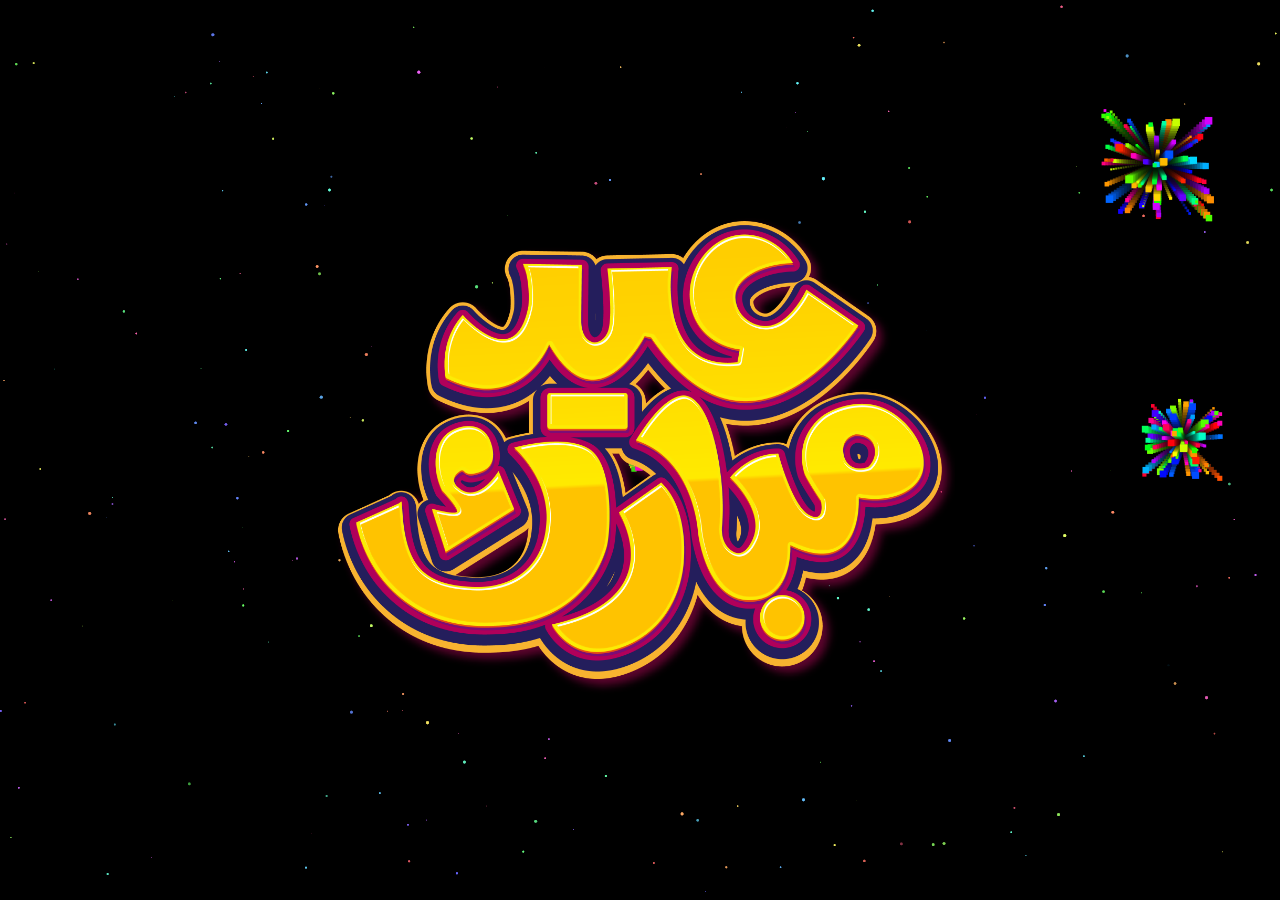
==== index.html @ 15044229 "Add files via upload" ====
<!DOCTYPE html>
<html lang="ar">
<head>
<meta charset="UTF-8">
<title>Festival Effect</title>

<style>
body{
    margin:0;
    background:black;
    overflow:hidden;
}

/* canvas */
canvas{
    position:absolute;
    top:0;
    left:0;
}

/* image */
.fadeImage{
    position:absolute;
    top:50%;
    left:50%;
    transform:translate(-50%,-50%) scale(0.8);

    max-width:70vw;
    max-height:70vh;
    width:auto;
    height:auto;

    opacity:0;
    filter:blur(20px);
    animation:fadeImage 3s ease forwards;
    animation-delay:3s;
}

@keyframes fadeImage{
    to{
        opacity:1;
        filter:blur(0);
        transform:translate(-50%,-50%) scale(1);
    }
}
</style>
</head>

<body>

<canvas id="canvas"></canvas>

<img src="image.PNG" class="fadeImage">

<script>
const canvas=document.getElementById("canvas");
const ctx=canvas.getContext("2d");

canvas.width=window.innerWidth;
canvas.height=window.innerHeight;

/* ⭐ STARS (الخلفية) */
let stars=[];
for(let i=0;i<250;i++){
    stars.push({
        x:Math.random()*canvas.width,
        y:Math.random()*canvas.height,
        size:Math.random()*1.5,
        alpha:Math.random(),
        speed:Math.random()*0.02,
        hue:Math.random()*360
    });
}

/* 🎉 CONFETTI */
let particles=[];

function createExplosion(x,y){
    for(let i=0;i<80;i++){
        particles.push({
            x:x,
            y:y,
            size:Math.random()*6+2,
            speedX:(Math.random()-0.5)*6,
            speedY:(Math.random()-0.5)*6,
            color:`hsl(${Math.random()*360},100%,50%)`,
            life:100
        });
    }
}

/* انفجارات */
setInterval(()=>{
    createExplosion(
        Math.random()*canvas.width,
        Math.random()*canvas.height/2
    );
},500);

function animate(){
    ctx.fillStyle="rgba(0,0,0,0.2)";
    ctx.fillRect(0,0,canvas.width,canvas.height);

    /* ⭐ رسم النجوم */
    stars.forEach(star=>{
        star.alpha += star.speed;
        if(star.alpha <= 0 || star.alpha >= 1){
            star.speed *= -1;
        }

        star.hue += 0.2;

        ctx.beginPath();
        ctx.arc(star.x,star.y,star.size,0,Math.PI*2);
        ctx.fillStyle=`hsla(${star.hue},100%,70%,${star.alpha})`;
        ctx.fill();
    });

    /* 🎉 الكونفيتي */
    particles.forEach((p,index)=>{
        p.x+=p.speedX;
        p.y+=p.speedY;
        p.life--;

        ctx.beginPath();
        ctx.fillStyle=p.color;
        ctx.fillRect(p.x,p.y,p.size,p.size);

        if(p.life<=0){
            particles.splice(index,1);
        }
    });

    requestAnimationFrame(animate);
}

animate();
</script>

</body>
</html>
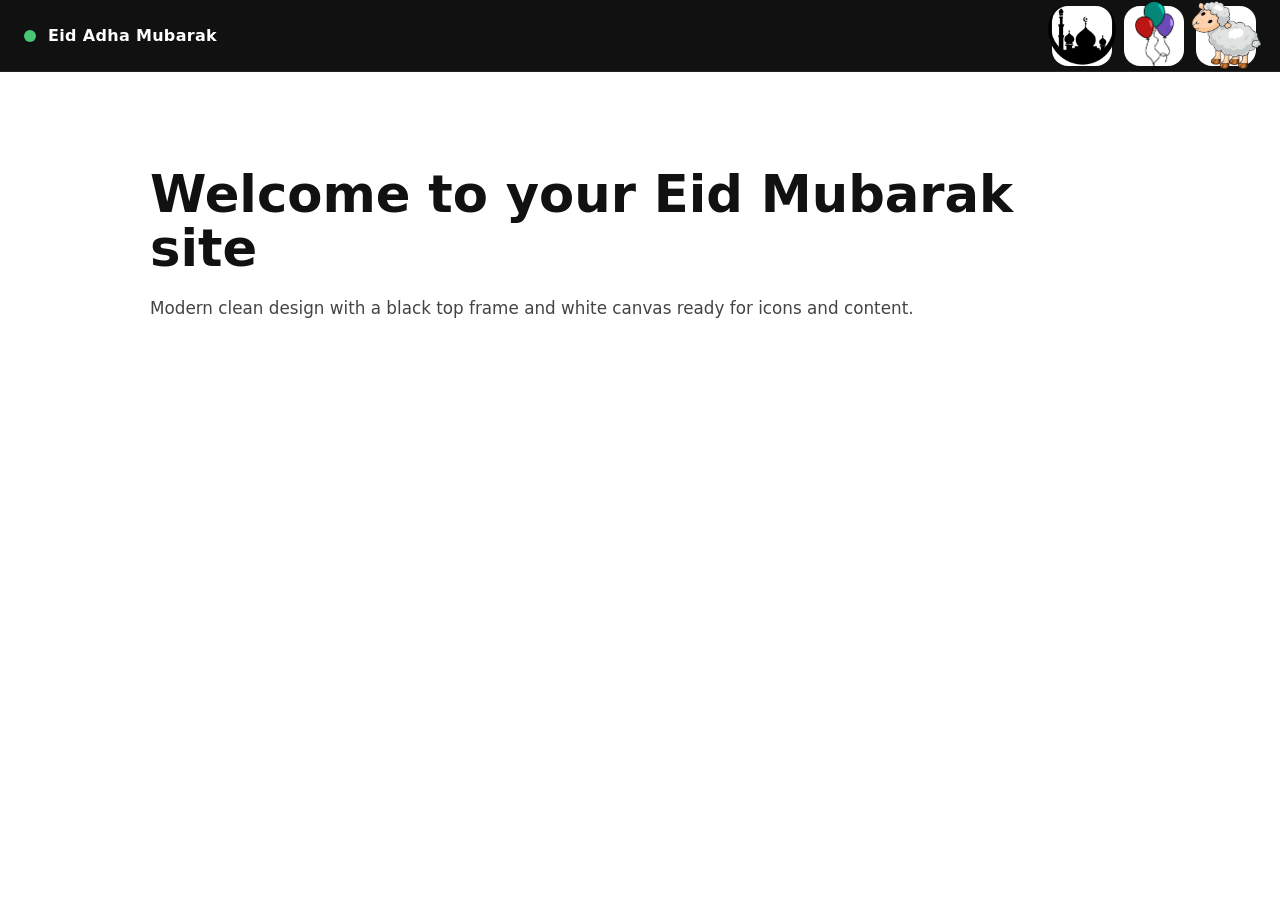
==== commit bf9a0c08: "Add files via upload" ====
--- a/index.html
+++ b/index.html
@@ -1,141 +1,35 @@
 <!DOCTYPE html>
-<html lang="ar">
+<html lang="en">
 <head>
-<meta charset="UTF-8">
-<title>Festival Effect</title>
-
-<style>
-body{
-    margin:0;
-    background:black;
-    overflow:hidden;
-}
-
-/* canvas */
-canvas{
-    position:absolute;
-    top:0;
-    left:0;
-}
-
-/* image */
-.fadeImage{
-    position:absolute;
-    top:50%;
-    left:50%;
-    transform:translate(-50%,-50%) scale(0.8);
-
-    max-width:70vw;
-    max-height:70vh;
-    width:auto;
-    height:auto;
-
-    opacity:0;
-    filter:blur(20px);
-    animation:fadeImage 3s ease forwards;
-    animation-delay:3s;
-}
-
-@keyframes fadeImage{
-    to{
-        opacity:1;
-        filter:blur(0);
-        transform:translate(-50%,-50%) scale(1);
-    }
-}
-</style>
+  <meta charset="UTF-8" />
+  <meta name="viewport" content="width=device-width, initial-scale=1.0" />
+  <title>Eid Mubarak Landing</title>
+  <link rel="stylesheet" href="styles.css" />
 </head>
-
 <body>
-
-<canvas id="canvas"></canvas>
-
-<img src="image.PNG" class="fadeImage">
-
-<script>
-const canvas=document.getElementById("canvas");
-const ctx=canvas.getContext("2d");
-
-canvas.width=window.innerWidth;
-canvas.height=window.innerHeight;
-
-/* ⭐ STARS (الخلفية) */
-let stars=[];
-for(let i=0;i<250;i++){
-    stars.push({
-        x:Math.random()*canvas.width,
-        y:Math.random()*canvas.height,
-        size:Math.random()*1.5,
-        alpha:Math.random(),
-        speed:Math.random()*0.02,
-        hue:Math.random()*360
-    });
-}
-
-/* 🎉 CONFETTI */
-let particles=[];
-
-function createExplosion(x,y){
-    for(let i=0;i<80;i++){
-        particles.push({
-            x:x,
-            y:y,
-            size:Math.random()*6+2,
-            speedX:(Math.random()-0.5)*6,
-            speedY:(Math.random()-0.5)*6,
-            color:`hsl(${Math.random()*360},100%,50%)`,
-            life:100
-        });
-    }
-}
-
-/* انفجارات */
-setInterval(()=>{
-    createExplosion(
-        Math.random()*canvas.width,
-        Math.random()*canvas.height/2
-    );
-},500);
-
-function animate(){
-    ctx.fillStyle="rgba(0,0,0,0.2)";
-    ctx.fillRect(0,0,canvas.width,canvas.height);
-
-    /* ⭐ رسم النجوم */
-    stars.forEach(star=>{
-        star.alpha += star.speed;
-        if(star.alpha <= 0 || star.alpha >= 1){
-            star.speed *= -1;
-        }
-
-        star.hue += 0.2;
-
-        ctx.beginPath();
-        ctx.arc(star.x,star.y,star.size,0,Math.PI*2);
-        ctx.fillStyle=`hsla(${star.hue},100%,70%,${star.alpha})`;
-        ctx.fill();
-    });
-
-    /* 🎉 الكونفيتي */
-    particles.forEach((p,index)=>{
-        p.x+=p.speedX;
-        p.y+=p.speedY;
-        p.life--;
-
-        ctx.beginPath();
-        ctx.fillStyle=p.color;
-        ctx.fillRect(p.x,p.y,p.size,p.size);
-
-        if(p.life<=0){
-            particles.splice(index,1);
-        }
-    });
-
-    requestAnimationFrame(animate);
-}
-
-animate();
-</script>
-
+  <header class="top-frame">
+    <div class="brand">
+      <span class="brand-dot"></span>
+      <span class="brand-name">Eid Adha Mubarak</span>
+    </div>
+    <nav class="icon-bar">
+      <a href="mosque.html" class="icon-slot" aria-label="Mosque page">
+        <img src="mosque2.png" alt="Mosque icon" />
+      </a>
+      <a href="balloons.html" class="icon-slot" aria-label="Balloons page">
+        <img src="balloons2.png" alt="Balloons icon" />
+      </a>
+      <a href="Sheep.html" class="icon-slot" aria-label="Sheep page">
+        <img src="sheep-3dya.webp" alt="Sheep icon" />
+      </a>
+    </nav>
+  </header>
+  <main class="page-content">
+    <section class="hero">
+      <h1>Welcome to your Eid Mubarak site</h1>
+      <p>Modern clean design with a black top frame and white canvas ready for icons and content.</p>
+    </section>
+  </main>
+  <script src="script.js"></script>
 </body>
-</html>+</html>
--- a/styles.css
+++ b/styles.css
@@ -0,0 +1,450 @@
+:root {
+  /* change this single value to move the reveal button (and sheep footer) vertically */
+  --sheep-footer-bottom: 24px; /* e.g. 24px (near bottom) or 120px (higher) */
+  /* change this single value to raise/lower only the reveal button (negative to raise) */
+  --reveal-button-raise: -20px; /* e.g. -40px */
+  color-scheme: light;
+  font-family: Inter, system-ui, -apple-system, BlinkMacSystemFont, 'Segoe UI', sans-serif;
+  background-color: #ffffff;
+  color: #111111;
+}
+
+* {
+  box-sizing: border-box;
+}
+
+body {
+  margin: 0;
+  min-height: 100vh;
+  background: #ffffff;
+}
+
+.top-frame {
+  position: sticky;
+  top: 0;
+  width: 100%;
+  background: #111111;
+  color: #ffffff;
+  display: flex;
+  align-items: center;
+  justify-content: space-between;
+  padding: 0 24px;
+  height: 72px;
+  border-bottom: 1px solid rgba(255,255,255,0.08);
+  z-index: 10;
+}
+
+.brand {
+  display: flex;
+  align-items: center;
+  gap: 12px;
+}
+
+.brand-dot {
+  width: 12px;
+  height: 12px;
+  background: #48c774;
+  border-radius: 50%;
+}
+
+.brand-name {
+  font-weight: 700;
+  letter-spacing: 0.02em;
+  font-size: 1rem;
+}
+
+.icon-bar {
+  display: flex;
+  align-items: center;
+  gap: 12px;
+}
+
+.icon-slot {
+  width: 60px;
+  height: 60px;
+  display: flex;
+  align-items: center;
+  justify-content: center;
+  border: 1px solid rgba(255,255,255,0.25);
+  border-radius: 16px;
+  background: rgb(255, 255, 255);
+  transition: transform 0.24s ease, background 0.24s ease;
+  text-decoration: none;
+}
+
+.icon-slot:hover {
+  transform: translateY(-2px);
+  background: rgba(255,255,255,0.14);
+}
+
+.icon-slot.active {
+  background: rgba(255,255,255,0.24);
+  border-color: rgba(255,255,255,0.45);
+}
+
+.icon-slot img {
+  width: 70px;
+  height: 70px;
+  object-fit: contain;
+}
+
+.page-content {
+  padding: 48px 24px;
+}
+
+.hero {
+  max-width: 980px;
+  margin: 0 auto;
+  padding: 48px 0;
+}
+
+.hero h1 {
+  margin: 0 0 18px;
+  font-size: clamp(2.2rem, 4vw, 4rem);
+  line-height: 1.05;
+}
+
+.hero p {
+  margin: 0;
+  font-size: 1.05rem;
+  line-height: 1.75;
+  color: #444;
+}
+
+/* Eid image container (centered, inline, pop animation) */
+.eid-container {
+  position: fixed;
+  inset: 0;
+  display: flex;
+  flex-direction: column;
+  align-items: center;
+  justify-content: center;
+  gap: 16px;
+  pointer-events: none;
+  z-index: 999;
+}
+.eid-image {
+  width: min(60vw, 520px);
+  max-height: 70vh;
+  object-fit: contain;
+  border-radius: 8px;
+  transform: scale(0.82);
+  opacity: 0;
+  transition: transform 2000ms cubic-bezier(.2,.9,.25,1), opacity 1600ms ease;
+}
+.eid-image.pop {
+  transform: scale(1);
+  opacity: 1;
+}
+.eid-caption {
+  max-width: min(60vw, 520px);
+  color: #000;
+  font-family: 'Segoe UI', Tahoma, Geneva, Verdana, sans-serif;
+  font-size: clamp(1rem, 1.6vw, 1.4rem);
+  text-align: center;
+  line-height: 1.5;
+  z-index: 1000;
+  pointer-events: none;
+  opacity: 0;
+  transition: opacity 260ms ease;
+  white-space: pre-wrap;
+}
+.eid-caption.visible {
+  opacity: 1;
+}
+
+.balloon-stage {
+  position: fixed;
+  inset: 0;
+  overflow: hidden;
+  pointer-events: none;
+  z-index: 2;
+}
+.spot-layer {
+  position: fixed;
+  inset: 0;
+  overflow: hidden;
+  pointer-events: none;
+  z-index: 1; /* just above background */
+}
+.balloon {
+  position: absolute;
+  bottom: -120px;
+  width: 72px;
+  height: 98px;
+  pointer-events: auto;
+  cursor: pointer;
+  display: flex;
+  align-items: flex-end;
+  justify-content: center;
+  transform-origin: center bottom;
+  transition: transform 360ms cubic-bezier(0.34, 1.56, 0.64, 1), opacity 260ms ease;
+}
+.balloon img {
+  display: block;
+  width: 100%;
+  height: auto;
+  object-fit: contain;
+}
+.balloon::before {
+  content: '';
+  position: absolute;
+  left: 50%;
+  bottom: -30px;
+  width: 3px;
+  height: 34px;
+  background: linear-gradient(90deg, rgba(0,0,0,0.14), rgba(0,0,0,0.04), rgba(0,0,0,0.14));
+  transform: translateX(-50%);
+  border-radius: 2px;
+}
+.color-spot {
+  position: absolute;
+  pointer-events: none;
+  transform: translate(-50%, -50%) scale(0.92);
+  opacity: 0;
+  transition: opacity 240ms ease, transform 360ms ease;
+  border-radius: 50%;
+  box-shadow: inset 0 0 08px rgba(255,255,255,0.18), 0 4px 18px rgba(0,0,0,0.12);
+  clip-path: polygon(
+    2% 37%, 8% 31%, 14% 36%, 20% 30%, 26% 34%, 32% 27%, 38% 33%, 44% 25%, 50% 31%, 56% 24%,
+    62% 29%, 68% 21%, 74% 27%, 80% 18%, 86% 24%, 92% 16%, 98% 22%, 100% 44%, 95% 58%, 90% 65%,
+    85% 69%, 80% 72%, 75% 75%, 70% 77%, 65% 80%, 60% 82%, 55% 84%, 50% 86%, 45% 85%, 40% 87%,
+    35% 86%, 30% 88%, 25% 86%, 20% 90%, 15% 88%, 10% 92%, 5% 88%, 0% 82%
+  );
+}
+.color-spot.visible {
+  opacity: 0.88;
+  transform: translate(-50%, -50%) scale(1);
+}
+.color-spot-img {
+  position: absolute;
+  pointer-events: none;
+  transform: translate(-50%, -50%);
+  z-index: 1;
+  opacity: 1;
+  filter: drop-shadow(0 6px 14px rgba(0,0,0,0.12));
+  max-width: 220px;
+  width: auto;
+  height: auto;
+}
+.balloon.splat {
+  animation-name: balloon-splat;
+  animation-duration: 520ms;
+  animation-timing-function: cubic-bezier(0.25, 0.46, 0.45, 0.94);
+  animation-fill-mode: forwards;
+}
+.balloon-rise {
+  animation-name: balloon-rise;
+  animation-timing-function: ease-out;
+  animation-fill-mode: forwards;
+}
+@keyframes balloon-rise {
+  0% { transform: translateY(0) rotate(0deg); opacity: 0; }
+  10% { opacity: 1; }
+  100% { transform: translateY(-115vh) rotate(32deg); opacity: 0.1; }
+}
+@keyframes balloon-splat {
+  0% { transform: translateY(0) scale(1) rotate(0deg); }
+  100% { transform: translateY(-8px) scale(1.2) rotate(8deg); opacity: 0; }
+}
+
+@media (max-width: 720px) {
+  .top-frame {
+    flex-direction: column;
+    height: auto;
+    gap: 12px;
+    padding: 16px;
+    align-items: flex-start;
+  }
+
+  .icon-bar {
+    width: 100%;
+    justify-content: space-between;
+  }
+
+  .icon-slot {
+    flex: 1;
+  }
+}
+
+/* Sheep footer + reveal button */
+.sheep-footer {
+  position: fixed;
+  left: 0;
+  right: 0;
+  bottom: var(--sheep-footer-bottom);
+  display: flex;
+  flex-direction: column;
+  align-items: center;
+  gap: 10px;
+  z-index: 50;
+  pointer-events: auto;
+}
+
+/* allow moving only the reveal button without shifting the sheep images */
+.sheep-footer .reveal-button {
+  transform: translateY(var(--reveal-button-raise));
+  transition: transform 200ms ease;
+  z-index: 55;
+}
+.sheep-row {
+  display: flex;
+  gap: 28px;
+  align-items: flex-end;
+  justify-content: center;
+}
+.sheep-item {
+  display: flex;
+  flex-direction: column;
+  align-items: center;
+  gap: 8px;
+}
+.sheep-img {
+  width: 110px;
+  height: auto;
+  transform-origin: center bottom;
+  animation: sheep-pop 1200ms ease-in-out infinite alternate;
+  filter: drop-shadow(0 8px 18px rgba(0,0,0,0.12));
+}
+@keyframes sheep-pop {
+  0% { transform: translateY(0) scale(1); }
+  100% { transform: translateY(-12px) scale(1.06); }
+}
+.reveal-button {
+  pointer-events: auto;
+  background: linear-gradient(90deg,#ffb6c1,#ffd166);
+  border: none;
+  padding: 10px 18px;
+  border-radius: 999px;
+  font-weight: 700;
+  box-shadow: 0 6px 18px rgba(0,0,0,0.12);
+  cursor: pointer;
+}
+
+/* top-right balance framed like the button */
+.balance {
+  position: fixed;
+  top: 135px;
+  right: 12px;
+  z-index: 60;
+  pointer-events: auto;
+}
+
+/* score box for Balloons page (top-right like balance) */
+.score-box {
+  position: fixed;
+  top: 135px;
+  right: 12px;
+  z-index: 60;
+  pointer-events: auto;
+}
+
+/* click on ballons instruction text (lower part of page) */
+.balloons-instruction {
+  position: fixed;
+  left: 50%;
+  bottom: 28px;
+  transform: translateX(-50%);
+  font-size: clamp(1rem, 2vw, 1.3rem);
+  font-weight: 600;
+  color: #111;
+  text-align: center;
+  z-index: 45;
+  pointer-events: none;
+  opacity: 0.9;
+  white-space: nowrap;
+}
+/* Eid saeed greeting text (center of page) */
+.eid-saeed-text {
+  position: fixed;
+  top: 50%;
+  left: 50%;
+  transform: translate(-50%, -50%);
+  font-size: clamp(1.6rem, 3.5vw, 2.4rem);
+  font-weight: 700;
+  color: #111;
+  text-align: center;
+  z-index: 40;
+  pointer-events: none;
+  opacity: 1;
+  transition: opacity 360ms ease, transform 360ms ease;
+  white-space: nowrap;
+}
+.eid-saeed-text.hidden {
+  opacity: 0;
+  transform: translate(-50%, -50%) scale(0.94);
+  pointer-events: none;
+}
+/* Dollars overlay (pop-in like eid) */
+.dollars-overlay {
+  position: fixed;
+  inset: 0;
+  display: flex;
+  flex-direction: column;
+  align-items: center;
+  justify-content: center;
+  gap: 12px;
+  z-index: 1005;
+  pointer-events: none;
+}
+.dollars-image {
+  width: min(100vw, 700px);
+  max-height: 60vh;
+  object-fit: contain;
+  border-radius: 8px;
+  transform: scale(0.88);
+  opacity: 0;
+  transition: transform 800ms cubic-bezier(.2,.9,.25,1), opacity 560ms ease;
+}
+.dollars-image.pop { transform: scale(1); opacity: 1; }
+.dollars-caption {
+  color: #000;
+  font-weight: 500;
+  font-size: clamp(0.8rem, 1.2vw, 1.05rem);
+  opacity: 0;
+  transform: translateY(6px);
+  transition: opacity 260ms ease, transform 360ms ease;
+}
+.dollars-caption.visible { opacity: 1; transform: translateY(0); }
+
+/* caption lines styling */
+.dollars-main {
+  display: block;
+  font-size: clamp(1.1rem, 2.2vw, 1.6rem);
+  font-weight: 800;
+  line-height: 1.05;
+}
+.dollars-sub {
+  display: block;
+  font-size: clamp(0.9rem, 1.2vw, 1.05rem);
+  font-weight: 600;
+  margin-top: 6px;
+  color: #333;
+}
+
+/* dollars overlay close button */
+.dollars-close {
+  position: absolute;
+  top: 200px;
+  right: 12px;
+  width: 20px;
+  height: 20px;
+  border-radius: 50%;
+  background: rgba(0,0,0,0.6);
+  color: #fff;
+  display: flex;
+  align-items: center;
+  justify-content: center;
+  font-weight: 700;
+  cursor: pointer;
+  pointer-events: auto;
+}
+
+/* animate balance change */
+.balance {
+  transition: transform 260ms cubic-bezier(.2,.9,.25,1), background 240ms ease;
+}
+.balance.updated {
+  transform: translateY(-6px) scale(1.04);
+  background: linear-gradient(90deg,#ffd166,#ffb6c1);
+}
